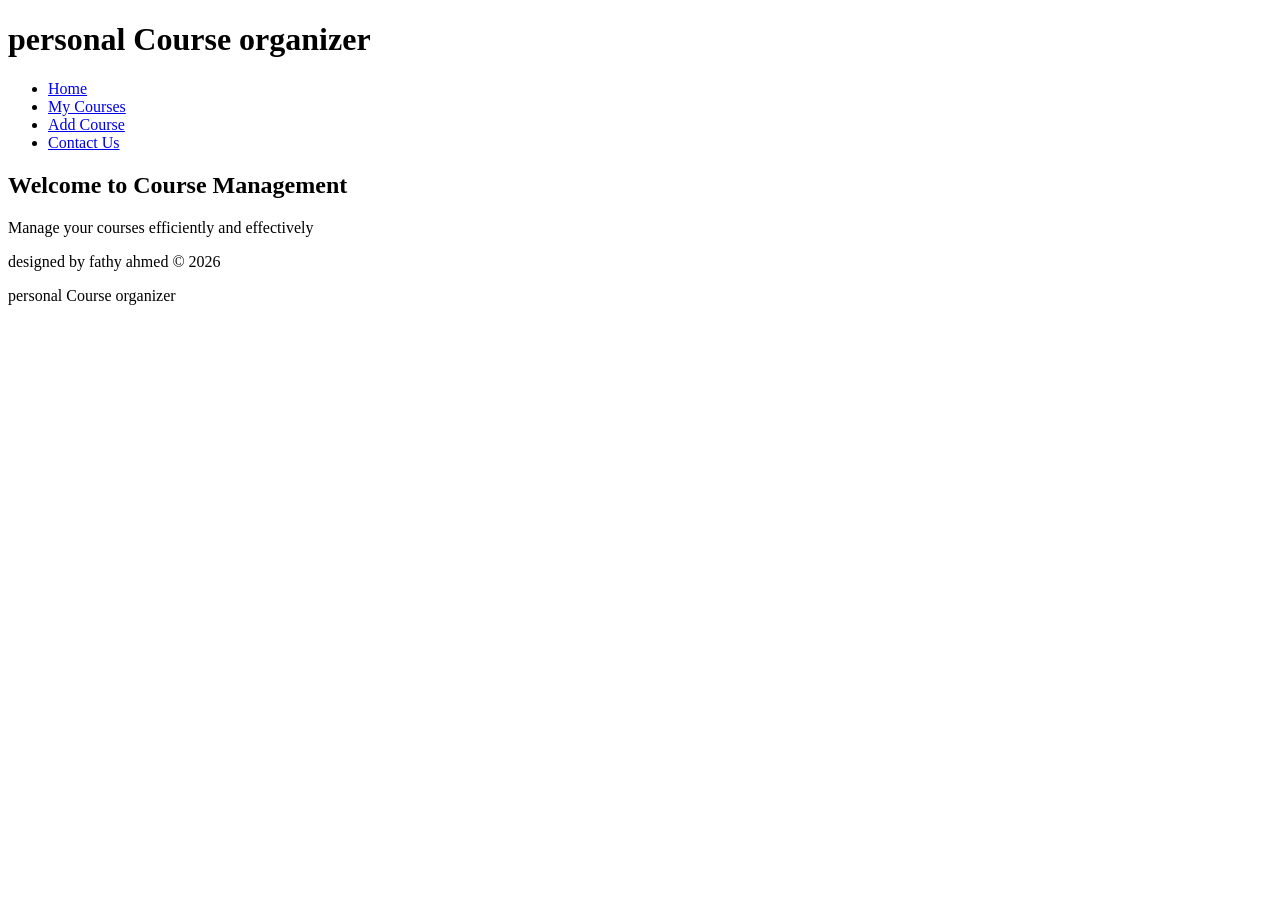
==== index.html @ 04e03711 "Add files via upload" ====
<!DOCTYPE html>
<html lang="en">
<head>
    <meta charset="UTF-8">
    <meta name="viewport" content="width=device-width, initial-scale=1.0">
    <title>Home - Course Management</title>
    <link rel="stylesheet" href="css/style.css">
</head>
<body>
    <header>
        <h1> personal Course organizer</h1>
    </header>
    
    <nav>
        <ul>
            <li><a href="home.html">Home</a></li>
            <li><a href="courses.html">My Courses</a></li>
            <li><a href="add-course.html">Add Course</a></li>
            <li><a href="contact.html">Contact Us</a></li>
        </ul>
    </nav>
    
        <div class="hero">
            <h2>Welcome to Course Management</h2>
            <p>Manage your courses efficiently and effectively</p>
        </div>
        
    
    
    <footer>
        <p> designed by fathy ahmed &copy; 2026 </p>
        <p> personal Course organizer  </p>
       
    </footer>
</body>
</html>
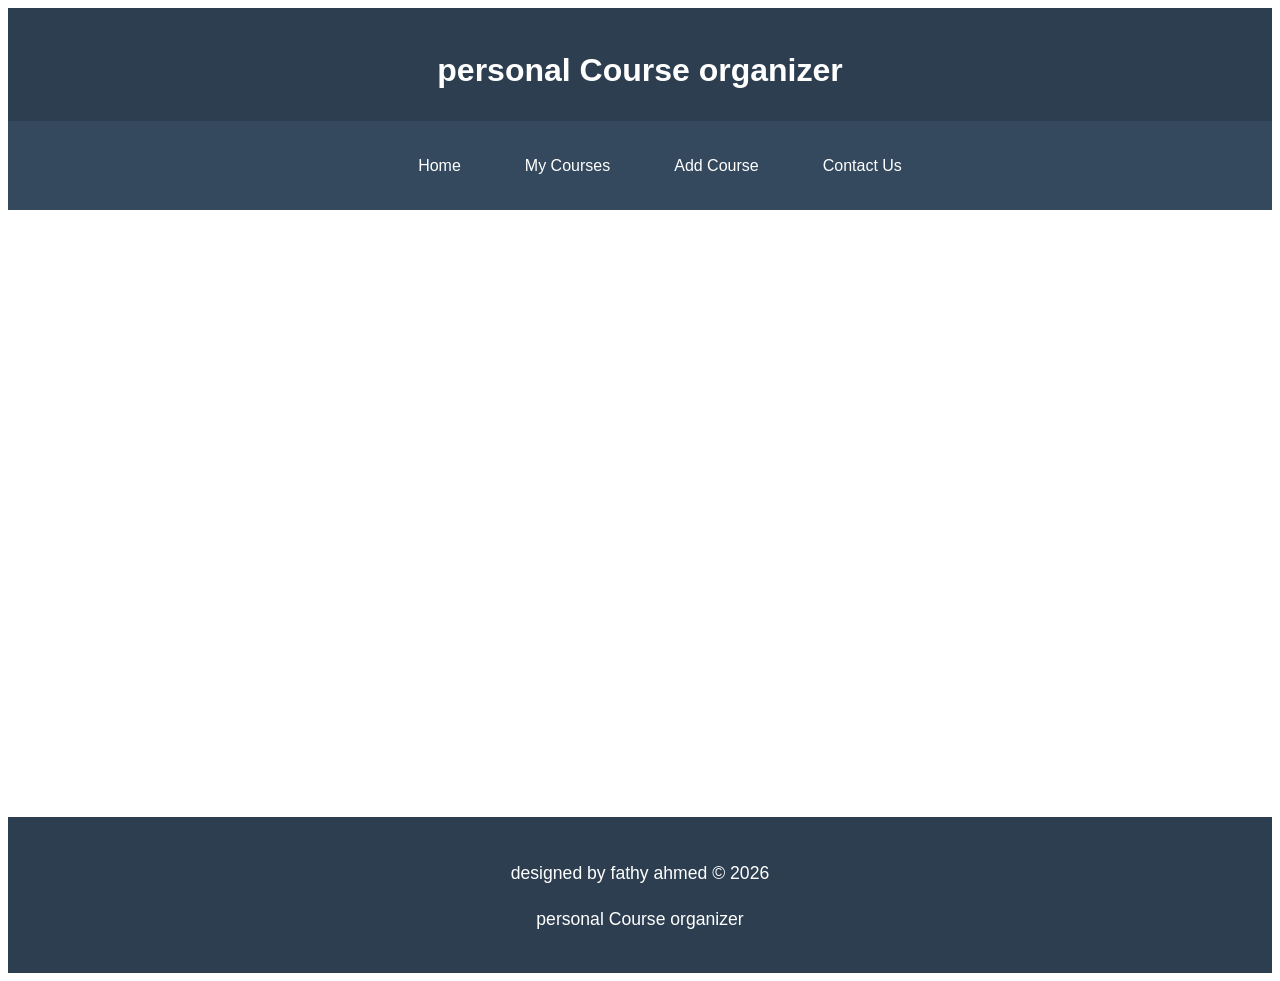
==== commit 02155dff: "Update index.html" ====
--- a/index.html
+++ b/index.html
@@ -4,7 +4,7 @@
     <meta charset="UTF-8">
     <meta name="viewport" content="width=device-width, initial-scale=1.0">
     <title>Home - Course Management</title>
-    <link rel="stylesheet" href="css/style.css">
+    <link rel="stylesheet" href="./style.css">
 </head>
 <body>
     <header>
--- a/style.css
+++ b/style.css
@@ -0,0 +1,190 @@
+
+
+body {
+    font-family: Arial, sans-serif;
+    line-height: 1.6;
+    color: #333;
+    background-image: url('/image/OIP.jfif');
+    background-size: cover;
+    background-position: center;
+    background-repeat: no-repeat;
+}
+
+header {
+    background: #2c3e50;
+    color: #fff;
+    padding: 1rem 0;
+    text-align: center;
+    box-shadow: 0 2px 5px ;
+}
+
+header h1 {
+    margin-bottom: 0.5rem;
+    font-size: 2rem;
+}
+
+nav {
+    background: #34495e;
+    padding: 0.5rem 0;
+    text-align: center;
+}
+
+nav ul {
+    list-style: none;
+    display: flex;
+    justify-content: center;
+    flex-wrap: wrap;
+}
+
+nav ul li {
+    margin: 0 1rem;
+}
+
+nav ul li a {
+    color: #fff;
+    text-decoration: none;
+    padding: 0.5rem 1rem;
+    border-radius: 4px;
+    display: block;
+}
+
+nav ul li a:hover {
+    background: #3498db;
+    transform: translateY(-2px);
+}
+
+section {
+    background: #fff;
+    padding: 2rem;
+    margin-bottom: 2rem;
+    border-radius: 8px;
+    box-shadow: 0 2px 10px rgba(0,0,0,0.1);
+    transition: box-shadow 0.3s ease;
+}
+
+section:hover {
+    box-shadow: 0 4px 15px rgba(0,0,0,0.15);
+}
+
+h2 {
+    color: white;
+    margin-bottom: 1.5rem;
+    font-size: 1.8rem;
+    border-bottom: 2px solid #3498db;
+    padding-bottom: 0.5rem;
+}
+
+h3 {
+    color: white;
+    margin: 1rem 0;
+}
+
+p {
+    color: white;
+    margin-bottom: 1rem;
+    font-size: 1.1rem;
+}
+
+table {
+    width: 100%;
+    border-collapse: collapse;
+    margin: 1.5rem 0;
+    background: #fff;
+    border-radius: 8px;
+    overflow: hidden;
+    box-shadow: 0 2px 8px rgba(0,0,0,0.1);
+}
+
+table th {
+    background: #2c3e50;
+    color: #fff;
+    padding: 1rem;
+    text-align: left;
+    font-weight: bold;
+}
+
+table td {
+    padding: 1rem;
+    border-bottom: 1px solid #ddd;
+}
+
+table tr:hover td {
+    background: #ecf0f1;
+}
+
+table tr:last-child td {
+    border-bottom: none;
+}
+
+form {
+    max-width: 600px;
+    margin: 0 auto;
+}
+
+.form-group {
+    margin-bottom: 1.5rem;
+}
+
+label {
+    display: block;
+    margin-bottom: 0.5rem;
+    font-weight: bold;
+    color: #2c3e50;
+    font-size: 1.1rem;
+}
+footer {
+    background: #2c3e50;
+    color: #fff;
+    text-align: center;
+    padding: 1.5rem 0;
+    margin-top: 20rem;
+}
+
+.hero {
+    text-align: center;
+    padding: 3rem 2rem;
+}
+
+.hero h2 {
+    border-bottom: none;
+    font-size: 2.5rem;
+    margin-bottom: 1rem;
+}
+
+.hero p {
+    font-size: 1.3rem;
+    margin-bottom: 2rem;
+}
+
+
+
+@media (max-width: 768px) {
+    header h1 {
+        font-size: 1.5rem;
+    }
+    
+    nav ul li {
+        margin: 0.3rem 0.5rem;
+    }
+    
+    main {
+        margin: 1rem auto;
+    }
+    
+    section {
+        padding: 1.5rem;
+    }
+    
+    table {
+        display: block;
+        overflow-x: auto;
+    }
+    
+    .hero h2 {
+        font-size: 1.8rem;
+    }
+    
+    .hero p {
+        font-size: 1.1rem;
+    }
+}
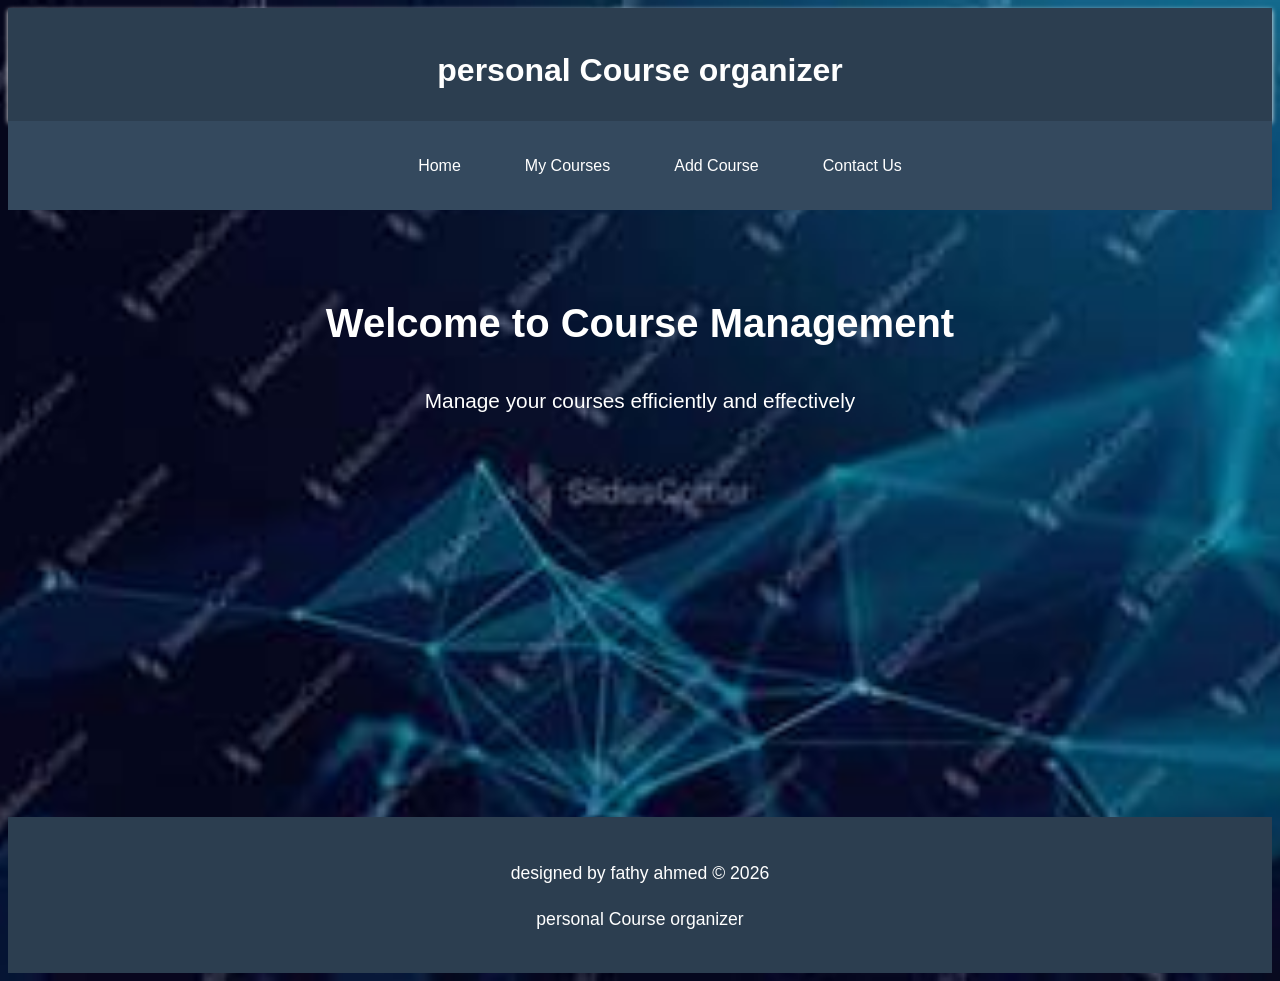
==== commit 002ad06e: "Update index.html" ====
--- a/index.html
+++ b/index.html
@@ -13,7 +13,7 @@
     
     <nav>
         <ul>
-            <li><a href="home.html">Home</a></li>
+            <li><a href="index.html">Home</a></li>
             <li><a href="courses.html">My Courses</a></li>
             <li><a href="add-course.html">Add Course</a></li>
             <li><a href="contact.html">Contact Us</a></li>
--- a/style.css
+++ b/style.css
@@ -4,7 +4,7 @@
     font-family: Arial, sans-serif;
     line-height: 1.6;
     color: #333;
-    background-image: url('/image/OIP.jfif');
+    background-image: url('./OIP.jfif.jpeg');
     background-size: cover;
     background-position: center;
     background-repeat: no-repeat;
